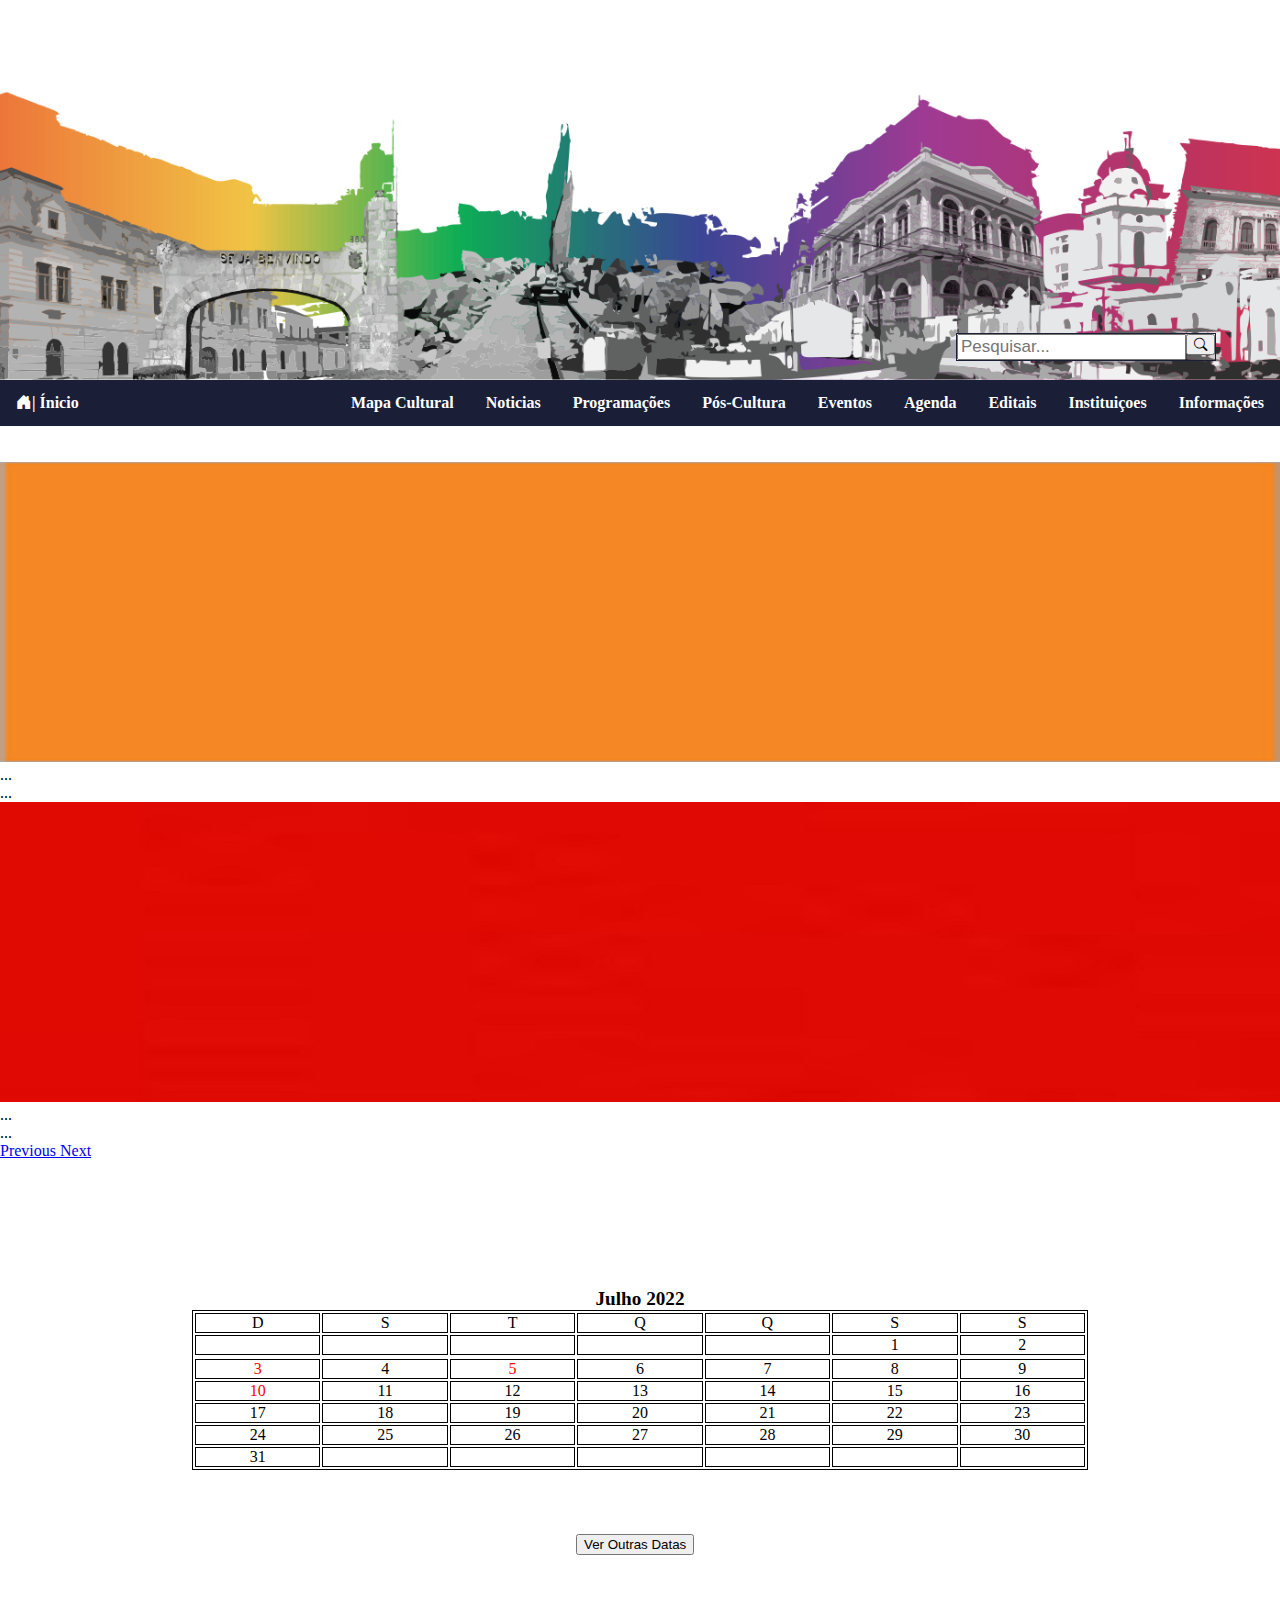
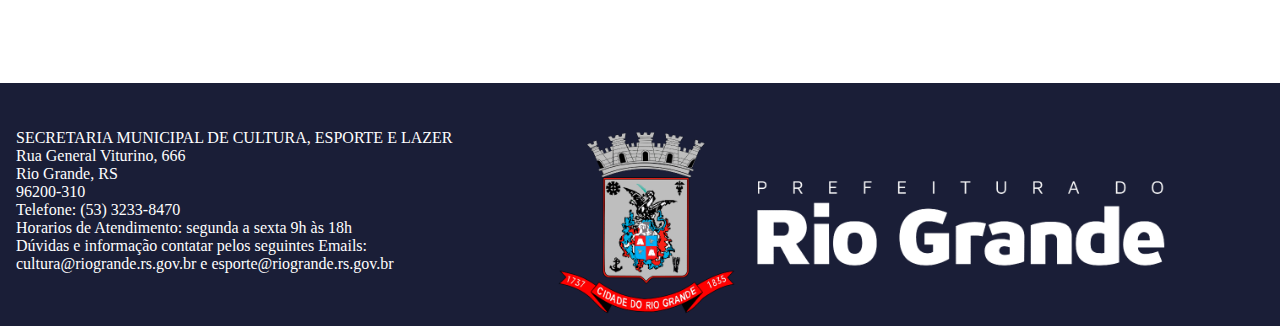
==== index.html @ b34881c4 "Atualização para abertura do site" ====
<!DOCTYPE html>
<html lang="pt-BR">

<head>
    <meta charset="UTF-8">
    <meta http-equiv="X-UA-Compatible" content="IE=edge">
    <meta name="viewport" content="width=device-width, initial-scale=1.0">
    <title>Prototipo do Css Site Prefeitura | Agenda</title>
    <!-- <link rel="stylesheet" href="bootstrap-5.1.3-dist/css/bootstrap.min.css" media="screen">
    <link rel="stylesheet" href="bootstrap-5.1.3-dist/js/bootstrap.min.css" media="screen"> -->
    <link rel="stylesheet" href="Reset.css">
    <link href="https://cdn.jsdelivr.net/npm/bootstrap@5.2.0/dist/css/bootstrap.min.css" rel="stylesheet" integrity="sha384-gH2yIJqKdNHPEq0n4Mqa/HGKIhSkIHeL5AyhkYV8i59U5AR6csBvApHHNl/vI1Bx" crossorigin="anonymous">
    <script src="https://code.jquery.com/jquery-3.2.1.slim.min.js" integrity="sha384-KJ3o2DKtIkvYIK3UENzmM7KCkRr/rE9/Qpg6aAZGJwFDMVNA/GpGFF93hXpG5KkN" crossorigin="anonymous"></script>
    <script src="https://cdn.jsdelivr.net/npm/popper.js@1.12.9/dist/umd/popper.min.js" integrity="sha384-ApNbgh9B+Y1QKtv3Rn7W3mgPxhU9K/ScQsAP7hUibX39j7fakFPskvXusvfa0b4Q" crossorigin="anonymous"></script>
    <script src="https://cdn.jsdelivr.net/npm/bootstrap@4.0.0/dist/js/bootstrap.min.js" integrity="sha384-JZR6Spejh4U02d8jOt6vLEHfe/JQGiRRSQQxSfFWpi1MquVdAyjUar5+76PVCmYl" crossorigin="anonymous"></script>
    <link rel="stylesheet" href="Hotbar.css">
    <link rel="stylesheet" href="https://cdn.jsdelivr.net/npm/bootstrap-icons@1.3.0/font/bootstrap-icons.css">
</head>

<body>
    <div class="header-container">
        <div class="pesquisar-container">
            <input class="pesquisar-style" type="text" placeholder="Pesquisar...">
            <button type="button" class="bi bi-search"></button>
        </div>

    </div>

    <div id="hotbar-menu-wrap " class="hotbar-container ">
        <ul class="hotbar-menu ">
            <li class="hotbar-logo ">
                <a href=" "><i class="bi-house-door-fill">| Ínicio</i></a>
            </li>
            <li class="hotbar-item ">
                <a href=" ">Informações</a>
            </li>
            <li class="hotbar-item ">
                <a href=" ">Instituiçoes</a>
            </li>
            <li class="hotbar-item ">
                <a href=" ">Editais</a>
            </li>
            <li class="hotbar-item ">
                <a href=" ">Agenda</a>
            </li>
            <li class="hotbar-item ">
                <a href=" ">Eventos</a>
            </li>
            <li class="hotbar-item ">
                <a href=" ">Pós-Cultura</a>
            </li>
            <li class="hotbar-item ">
                <a href=" ">Programações</a>
            </li>
            <li class="hotbar-item ">
                <a href=" ">Noticias</a>
            </li>
            <li class="hotbar-item ">
                <a href=" ">Mapa Cultural</a>
            </li>
        </ul>
    </div>
    <div class="carousel-container">
        <div id="carouselExampleIndicators" class="carousel slide" data-ride="carousel">
            <ol class="carousel-indicators">
                <li data-target="#carouselExampleIndicators" data-slide-to="0" class="active"></li>
                <li data-target="#carouselExampleIndicators" data-slide-to="1"></li>
            </ol>
            <div class="carousel-inner">
                <div class="carousel-item active">
                    <img class=".d-block .img-fluid tamanho-img-carrossel" src="/Imagens/imagem2.jpg" alt="First slide">
                    <div class="carousel-caption d-none d-md-block">
                        <h5>...</h5>
                        <p>...</p>
                    </div>
                </div>
                <div class="carousel-item">
                    <img class=".d-block .img-fluid tamanho-img-carrossel" src="/Imagens/imagem3.jpg" alt="Second slide">
                    <div class="carousel-caption d-none d-md-block">
                        <h5>...</h5>
                        <p>...</p>
                    </div>
                </div>
                <a class="carousel-control-prev" href="#carouselExampleIndicators" role="button" data-slide="prev">
                    <span class="carousel-control-prev-icon" aria-hidden="true"></span>
                    <span class="sr-only">Previous</span>
                </a>
                <a class="carousel-control-next" href="#carouselExampleIndicators" role="button" data-slide="next">
                    <span class="carousel-control-next-icon" aria-hidden="true"></span>
                    <span class="sr-only">Next</span>
                </a>
            </div>
        </div>
    </div>
    <div class="calendario-container ">
        <h3>Julho 2022</h3>
        <table class="calendario-box ">
            <thead>
                <tr>
                    <th>D</th>
                    <th>S</th>
                    <th>T</th>
                    <th>Q</th>
                    <th>Q</th>
                    <th>S</th>
                    <th>S</th>
                </tr>
            </thead>

            <tbody>
                <tr>
                    <td></td>
                    <td></td>
                    <td></td>
                    <td></td>
                    <td></td>
                    <td>1</td>
                    <td>2</td>
                </tr>
                <tr></tr>
                <tr>
                    <td><a class="dia-programado " href=" ">3</a></td>
                    <td>4</td>
                    <td><a class="dia-programado " href=" ">5</a></td>
                    <td>6</td>
                    <td>7</td>
                    <td>8</td>
                    <td>9</td>
                </tr>
                <tr>
                    <td><a class="dia-programado " href=" ">10</a></td>
                    <td>11</td>
                    <td>12</td>
                    <td>13</td>
                    <td>14</td>
                    <td>15</td>
                    <td>16</td>
                </tr>
                <tr>
                    <td>17</td>
                    <td>18</td>
                    <td>19</td>
                    <td>20</td>
                    <td>21</td>
                    <td>22</td>
                    <td>23</td>
                </tr>
                <tr>
                    <td>24</td>
                    <td>25</td>
                    <td>26</td>
                    <td>27</td>
                    <td>28</td>
                    <td>29</td>
                    <td>30</td>
                </tr>
                <tr>
                    <td>31</td>
                    <td></td>
                    <td></td>
                    <td></td>
                    <td></td>
                    <td></td>
                    <td></td>
                </tr>
            </tbody>
        </table>
        <div class="ver-mais-calendario"><button class="btn btn-primary">Ver Outras Datas</button></div>
    </div>
    <div id="footer-wrap " class="footer-container ">
        <div class="footer-box ">
            <div class="footer-informativo "><b>SECRETARIA MUNICIPAL DE CULTURA, ESPORTE E LAZER</b><br> Rua General Viturino, 666<br>Rio Grande, RS<br>96200-310<br> Telefone: (53) 3233-8470<br>Horarios de Atendimento: segunda a sexta 9h às 18h<br> Dúvidas e informação contatar pelos
                seguintes Emails:<br> cultura@riogrande.rs.gov.br e esporte@riogrande.rs.gov.br</div>
            <div class="footer-container-logo"><img class="footer-logo" src="/Imagens/BRASÃO 3_2.png"></div>
        </div>
    </div>

</body>

</html>
---- Hotbar.css ----
body {
    min-height: 100vh;
    min-width: 100%;
    margin: 0 auto;
}

.pesquisar-container {
    position: absolute;
    right: 5%;
    bottom: 5%;
    overflow: hidden;
    border: 1px solid #1A1E37;
}

.pesquisar-style {
    float: left;
    color: black;
    text-align: left;
    /* padding: 14px 16px; */
    text-decoration: none;
    font-size: 17px;
}

.header-container {
    background-image: url(/Imagens/prediocomcor.png);
    min-height: 380px;
    background-position: center;
    background-repeat: no-repeat;
    background-size: cover;
    position: relative;
    width: 100%;
    height: 100%;
}

.carousel-container {
    position: relative;
    margin-top: 0%;
}

.tamanho-img-carrossel {
    height: 300px;
    width: 100%;
}

.hotbar-container {
    background: #1A1E37;
    position: relative;
    /* top: 0;
    left: 0; */
    width: 100%;
}

.hotbar-menu {
    list-style-type: none;
    margin: 0;
    padding: 0;
    overflow: hidden;
}

.hotbar-item {
    display: inline;
}

.hotbar-item a {
    display: block;
    color: white;
    text-align: center;
    padding: 14px 16px;
    text-decoration: solid;
    font-weight: bold;
    float: right
}

.hotbar-logo a {
    display: block;
    color: white;
    text-align: center;
    padding: 14px 16px;
    text-decoration: none;
    font-weight: bold;
    float: left
}

.footer-container {
    background: #1A1E37;
    color: #ffffff;
    position: relative;
    bottom: 0%;
    left: 0%;
}

.footer-box {
    list-style-type: none;
    display: flex;
    margin: 0;
    padding: 0;
    overflow: hidden;
}

.footer-container-logo {
    text-decoration: none;
    float: left;
    width: 65%;
    height: 100%;
}

.footer-logo {
    height: 80%;
    margin-top: 5%;
    width: 100%;
}

.footer-informativo {
    margin-top: 2.5%;
    margin-bottom: 2.5%;
    color: white;
    text-align: left;
    padding: 14px 16px;
    text-decoration: none;
    width: 35%;
}

.calendario-container {
    position: relative;
    margin-top: 10%;
    margin-bottom: 10%;
}

.calendario-box {
    width: 70%;
    margin-left: 15%;
    margin-right: 15%;
}

table,
th,
td {
    border: 1px solid;
    text-align: center;
}

.dia-programado {
    color: red;
    text-decoration: none;
}

.ver-mais-calendario {
    margin-left: 45%;
    margin-top: 5%;
    width: 10%;
}

h3 {
    text-align: center;
    font-weight: bolder;
    font-size: larger;
}
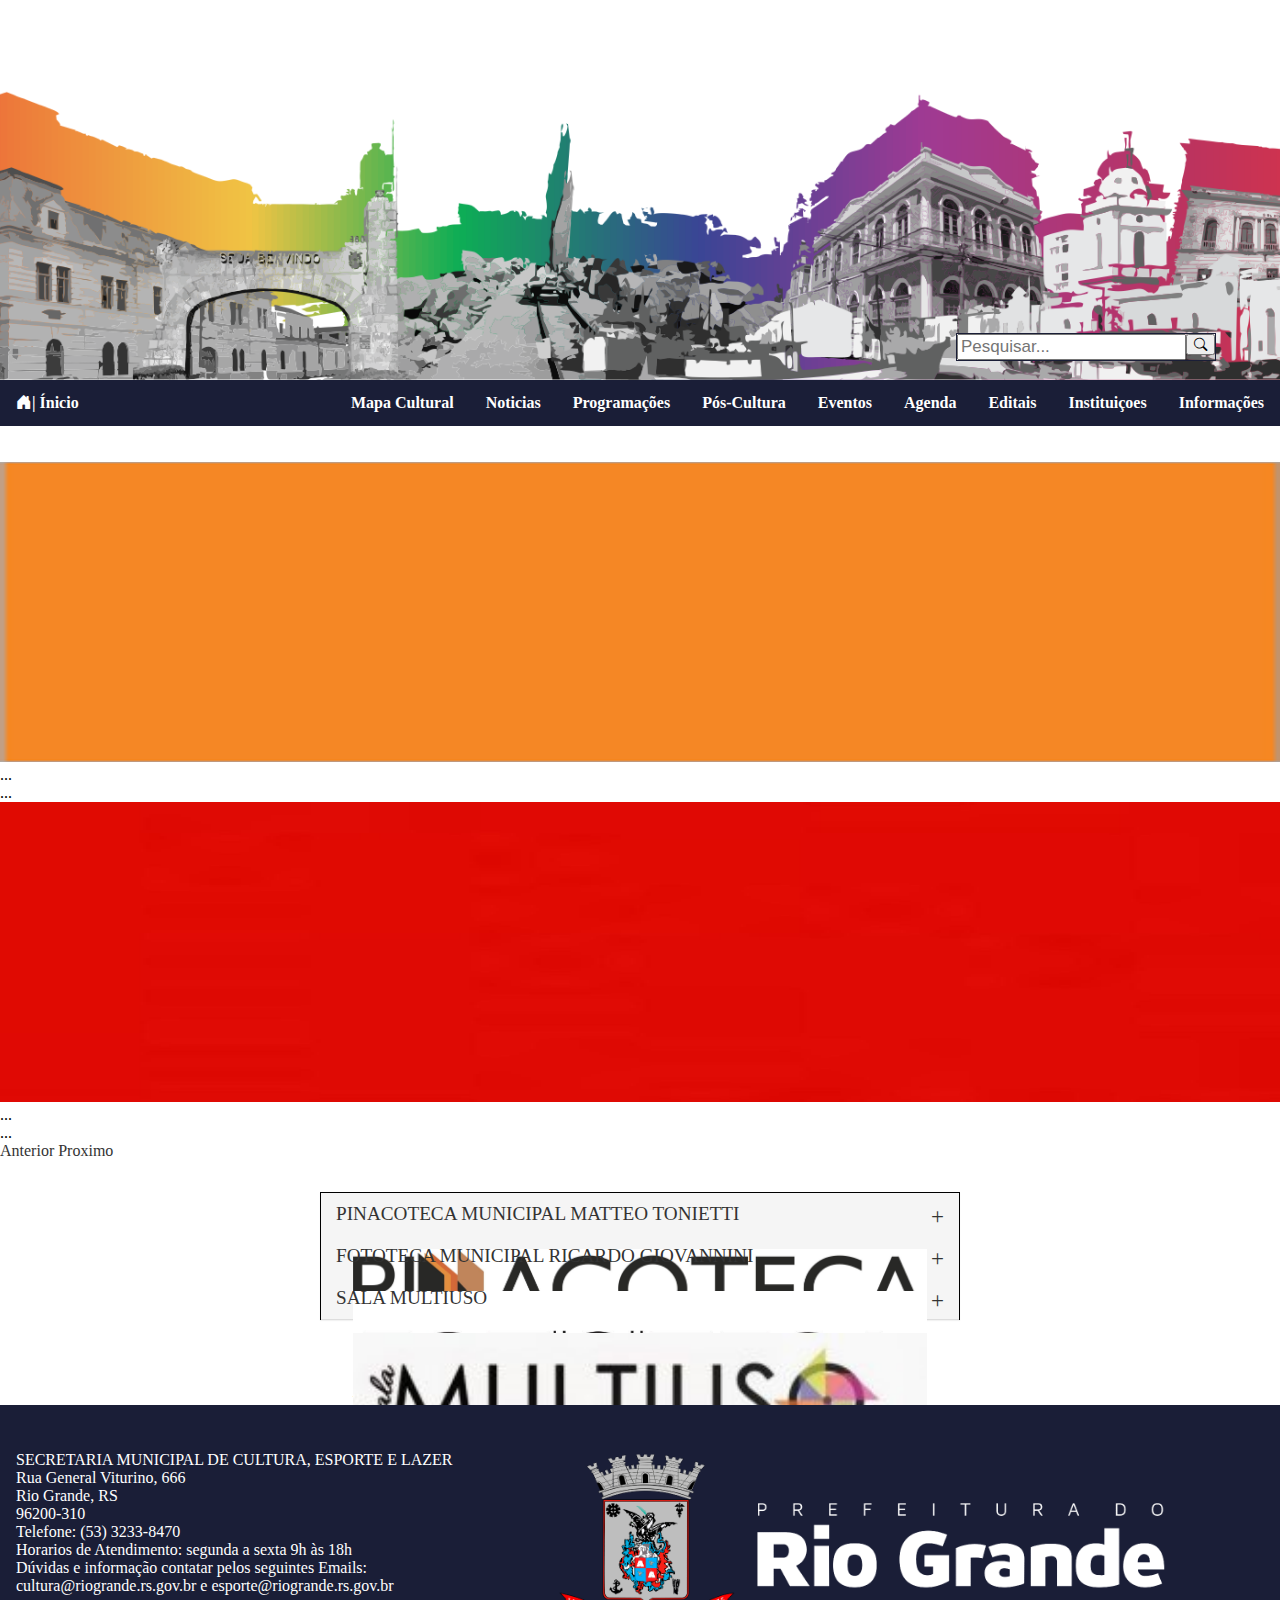
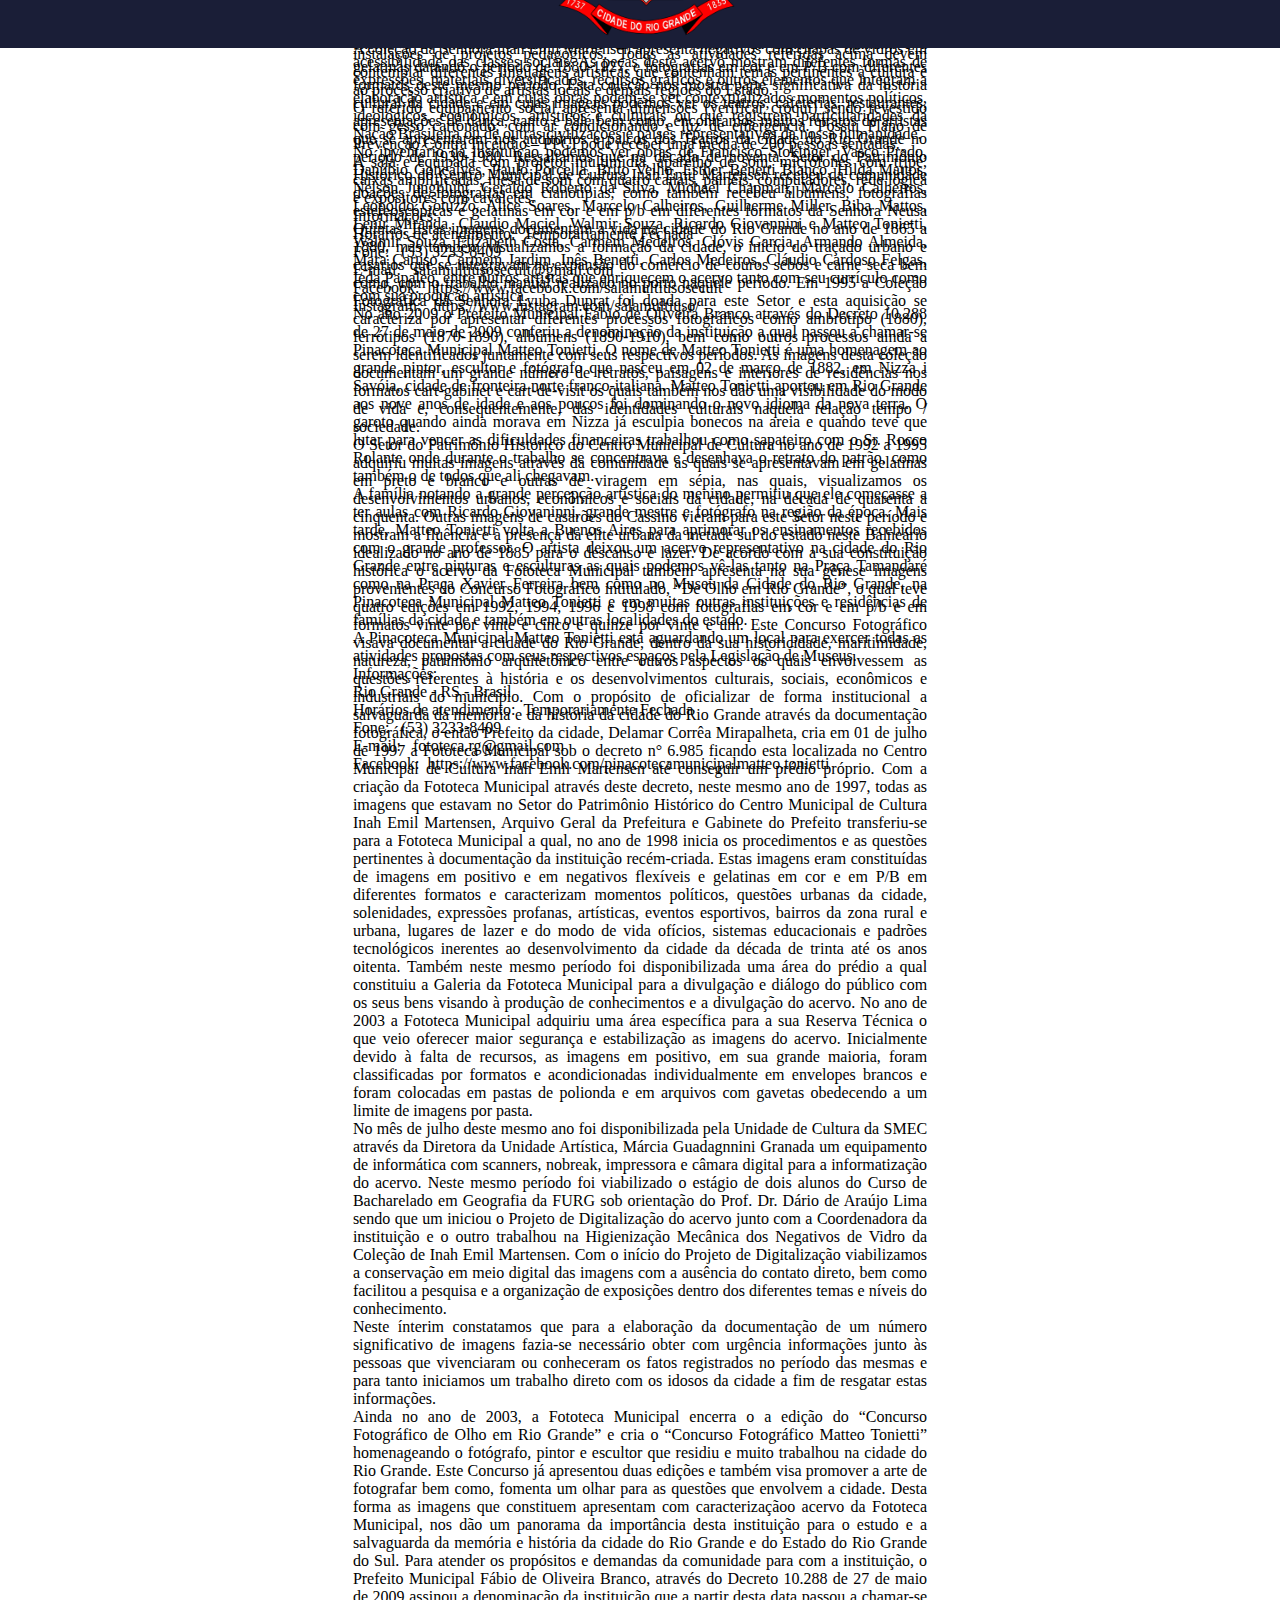
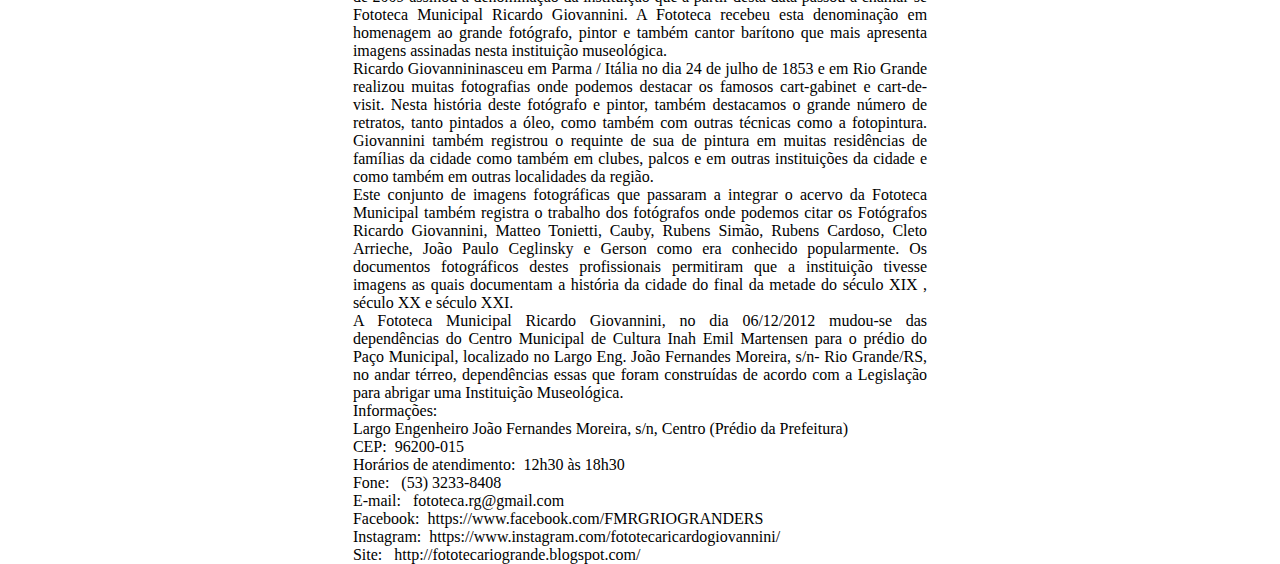
==== commit 269e09a5: "Mudanças de nome das logos e atualização das pags" ====
--- a/index.html
+++ b/index.html
@@ -10,10 +10,14 @@
     <link rel="stylesheet" href="bootstrap-5.1.3-dist/js/bootstrap.min.css" media="screen"> -->
     <link rel="stylesheet" href="Reset.css">
     <link href="https://cdn.jsdelivr.net/npm/bootstrap@5.2.0/dist/css/bootstrap.min.css" rel="stylesheet" integrity="sha384-gH2yIJqKdNHPEq0n4Mqa/HGKIhSkIHeL5AyhkYV8i59U5AR6csBvApHHNl/vI1Bx" crossorigin="anonymous">
-    <script src="https://code.jquery.com/jquery-3.2.1.slim.min.js" integrity="sha384-KJ3o2DKtIkvYIK3UENzmM7KCkRr/rE9/Qpg6aAZGJwFDMVNA/GpGFF93hXpG5KkN" crossorigin="anonymous"></script>
-    <script src="https://cdn.jsdelivr.net/npm/popper.js@1.12.9/dist/umd/popper.min.js" integrity="sha384-ApNbgh9B+Y1QKtv3Rn7W3mgPxhU9K/ScQsAP7hUibX39j7fakFPskvXusvfa0b4Q" crossorigin="anonymous"></script>
-    <script src="https://cdn.jsdelivr.net/npm/bootstrap@4.0.0/dist/js/bootstrap.min.js" integrity="sha384-JZR6Spejh4U02d8jOt6vLEHfe/JQGiRRSQQxSfFWpi1MquVdAyjUar5+76PVCmYl" crossorigin="anonymous"></script>
+    <script src="https://code.jquery.com/jquery-3.2.1.slim.min.js" integrity="sha384-KJ3o2DKtIkvYIK3UENzmM7KCkRr/rE9/Qpg6aAZGJwFDMVNA/GpGFF93hXpG5KkN" crossorigin="anonymous">
+    </script>
+    <script src="https://cdn.jsdelivr.net/npm/popper.js@1.12.9/dist/umd/popper.min.js" integrity="sha384-ApNbgh9B+Y1QKtv3Rn7W3mgPxhU9K/ScQsAP7hUibX39j7fakFPskvXusvfa0b4Q" crossorigin="anonymous">
+    </script>
+    <script src="https://cdn.jsdelivr.net/npm/bootstrap@4.0.0/dist/js/bootstrap.min.js" integrity="sha384-JZR6Spejh4U02d8jOt6vLEHfe/JQGiRRSQQxSfFWpi1MquVdAyjUar5+76PVCmYl" crossorigin="anonymous">
+    </script>
     <link rel="stylesheet" href="Hotbar.css">
+    <link rel="stylesheet" href="index.css">
     <link rel="stylesheet" href="https://cdn.jsdelivr.net/npm/bootstrap-icons@1.3.0/font/bootstrap-icons.css">
 </head>
 
@@ -83,89 +87,369 @@
                 </div>
                 <a class="carousel-control-prev" href="#carouselExampleIndicators" role="button" data-slide="prev">
                     <span class="carousel-control-prev-icon" aria-hidden="true"></span>
-                    <span class="sr-only">Previous</span>
+                    <span class="sr-only">Anterior</span>
                 </a>
                 <a class="carousel-control-next" href="#carouselExampleIndicators" role="button" data-slide="next">
                     <span class="carousel-control-next-icon" aria-hidden="true"></span>
-                    <span class="sr-only">Next</span>
+                    <span class="sr-only">Proximo</span>
                 </a>
             </div>
         </div>
     </div>
-    <div class="calendario-container ">
-        <h3>Julho 2022</h3>
-        <table class="calendario-box ">
-            <thead>
-                <tr>
-                    <th>D</th>
-                    <th>S</th>
-                    <th>T</th>
-                    <th>Q</th>
-                    <th>Q</th>
-                    <th>S</th>
-                    <th>S</th>
-                </tr>
-            </thead>
-
-            <tbody>
-                <tr>
-                    <td></td>
-                    <td></td>
-                    <td></td>
-                    <td></td>
-                    <td></td>
-                    <td>1</td>
-                    <td>2</td>
-                </tr>
-                <tr></tr>
-                <tr>
-                    <td><a class="dia-programado " href=" ">3</a></td>
-                    <td>4</td>
-                    <td><a class="dia-programado " href=" ">5</a></td>
-                    <td>6</td>
-                    <td>7</td>
-                    <td>8</td>
-                    <td>9</td>
-                </tr>
-                <tr>
-                    <td><a class="dia-programado " href=" ">10</a></td>
-                    <td>11</td>
-                    <td>12</td>
-                    <td>13</td>
-                    <td>14</td>
-                    <td>15</td>
-                    <td>16</td>
-                </tr>
-                <tr>
-                    <td>17</td>
-                    <td>18</td>
-                    <td>19</td>
-                    <td>20</td>
-                    <td>21</td>
-                    <td>22</td>
-                    <td>23</td>
-                </tr>
-                <tr>
-                    <td>24</td>
-                    <td>25</td>
-                    <td>26</td>
-                    <td>27</td>
-                    <td>28</td>
-                    <td>29</td>
-                    <td>30</td>
-                </tr>
-                <tr>
-                    <td>31</td>
-                    <td></td>
-                    <td></td>
-                    <td></td>
-                    <td></td>
-                    <td></td>
-                    <td></td>
-                </tr>
-            </tbody>
-        </table>
-        <div class="ver-mais-calendario"><button class="btn btn-primary">Ver Outras Datas</button></div>
+    <div class="instituicoes-container">
+        <section class="instituicoes-table" role="tablist">
+            <div class="instituicoes-table-container">
+                <div class="painel-heading">
+                    <h4 class="painel-title">
+                        <a data-toggle="collapse" href="#PINACOTECA MUNICIPAL MATTEO TONIETTI" role="tab" class="collapsed">
+                            PINACOTECA MUNICIPAL MATTEO TONIETTI
+                        </a>
+                    </h4>
+                </div>
+                <div id="PINACOTECA MUNICIPAL MATTEO TONIETTI" class="panel-collapse collapse" role="tabpanel" style="height: 0px;">
+                    <div class="painel-body">
+
+                        <img src="/Imagens/EQUIPAMENTOS/LOGOS/PINACOTECA - logo.jpg" class="imagem-instituicao">
+                        <div class="artigo_texto">
+                            <div>
+                                <p style="margin-top:0cm;"><span style="font-family:Cambria, serif;color:#000000;">A
+                                        Pinacoteca Municipal Matteo Tonietti é uma instituição museológica, fundada em
+                                        02 de setembro de 1985 pelo decreto nº 4.609. Teve como gênese a Escola de Belas
+                                        Artes Heitor de Lemos a partir de obras de artes que a Escola apresentava e que
+                                        foi adquirida junto ao corpo discente e docente da referida Escola. Esta coleção
+                                        de obras no ano de 1985 repassada para o prédio do Centro Municipal de Cultura
+                                        Inah Emil Martensen que já tinha sido criado e inaugurado no mês de março. Assim
+                                        no dia 02 de setembro de 1985 sob o decreto nº 4.609 a instituição foi criada e
+                                        a partir desta data, deu-se início ao trabalho de documentação e aquisição de
+                                        bens para o município do Rio Grande cuja finalidade era enriquecer o acervo e
+                                        então da instituição recém fundada.<br>Esta instituição apresenta obras oriundas
+                                        de doações e aquisições para o Município do Rio Grande, dentre as obras, temos:
+                                        pinturas, gravuras, esculturas e desenhos em diferentes suportes, técnicas e
+                                        linguagens e têm como missão à conservação, preservação, pesquisa científica e a
+                                        documentação, bem como a curiosidade popular, a difusão do acervo, a evolução do
+                                        pensamento artístico, estético e cultural, objetivando atividades de ensino e de
+                                        inclusão social, visando o desenvolvimento da dignidade humana e a
+                                        acessibilidade das classes sociais. As peças deste acervo mostram diferentes
+                                        formas de expressões, materiais diversificados, recursos gráficos e outros
+                                        elementos que integram a elaboração artística e em cujas obras podem-se ver
+                                        contextualizados momentos políticos, ideológicos, econômicos, artísticos e
+                                        culturais ou que registrem particularidades da Nação Brasileira ou de outras
+                                        civilizações e países representativos da nossa humanidade.<br>No inventário da
+                                        instituição podemos ver obras de Francisco Stokinger, Vasco Prado, Danúbio
+                                        Gonçalves, Paulo Porcella, Brito Velho, Esther Benetti Bianco, Hilda Mattos,
+                                        Nelson Jungbluht, Geraldo Roberto da Silva, Michael Chapman, Marcelo Calheiros,
+                                        Leopoldo Gotuzzo, Alice Soares, Marcelo Calheiros, Guilherme Miller, Biba
+                                        Mattos, Lenir Miranda, Claudio Maciel, Walmir Souza, Ricardo Giovannini e Matteo
+                                        Tonietti, Walmir Souza, Elizabeth Costa, Carmem Medeiros, Clóvis Garcia, Armando
+                                        Almeida, Mara Caruso, Carmem Jardim, Inês Benetti, Carlos Medeiros, Cláudio
+                                        Cardoso Felgas, Ieda Papaleo, entre outros artistas que enriquecem o acervo
+                                        tanto com seu currículo como com sua produção artística.
+                                        <br> No ano 2009 o Prefeito Municipal Fábio de Oliveira Branco através do
+                                        Decreto 10.288 de 27 de maio de 2009 conferiu a denominação da instituição a
+                                        qual passou a chamar-se Pinacoteca Municipal Matteo Tonietti. O nome de Matteo
+                                        Tonietti é uma homenagem ao grande pintor, escultor e fotógrafo que nasceu em 02
+                                        de março de 1882, em Nizza i Savóia, cidade de fronteira norte franco-italiana.
+                                        Matteo Tonietti aportou em Rio Grande aos nove anos de idade e aos poucos foi
+                                        dominando o novo idioma da nova terra. O garoto quando ainda morava em Nizza já
+                                        esculpia bonecos na areia e quando teve que lutar para vencer as dificuldades
+                                        financeiras trabalhou como sapateiro com o Sr. Rocco Rolante onde durante o
+                                        trabalho se concentrava e desenhava o retrato do patrão, como também o de todos
+                                        que ali chegavam.
+                                        <br>A família notando a grande percepção artística do menino permitiu que ele
+                                        começasse a ter aulas com Ricardo Giovaninni, grande mestre e fotógrafo na
+                                        região da época. Mais tarde, Matteo Tonietti volta a Buenos Aires para aprimorar
+                                        os ensinamentos recebidos com o grande professor. O artista deixou um acervo
+                                        representativo na cidade do Rio Grande entre pinturas e esculturas as quais
+                                        podemos vê-las tanto na Praça Tamandaré como na Praça Xavier Ferreira bem como
+                                        no Museu da Cidade do Rio Grande, na Pinacoteca Municipal Matteo Tonietti e em
+                                        muitas outras instituições e residências de famílias da cidade e também em
+                                        outras localidades do estado.
+                                        <br> A Pinacoteca Municipal Matteo Tonietti está aguardando um local para
+                                        exercer todas as atividades propostas com seus respectivos espaços pela
+                                        Legislação de Museus.
+                                        <br>
+                                    </span></p>
+                                <p style="word-spacing:0px;"><strong><span
+                                            style="font-family:Cambria, serif;color:#000000;">Informações:
+                                        </span></strong></p>
+                                <p style="word-spacing:0px;"><strong><span
+                                            style="font-family:Cambria, serif;color:#000000;">Rio Grande - RS - Brasil
+                                        </span></strong></p>
+                                <p style="word-spacing:0px;"><strong><span
+                                            style="font-family:Cambria, serif;color:#000000;">Horários de atendimento:
+                                        </span></strong><span style="font-family:Cambria, serif;color:#000000;">&nbsp;Temporariamente
+                                        Fechada</span></p>
+                                <p style="word-spacing:0px;"><strong><span
+                                            style="font-family:Cambria, serif;color:#000000;">Fone:
+                                        </span></strong><span style="font-family:Cambria, serif;color:#000000;">&nbsp;
+                                        (53) 3233-8409
+                                    </span></p>
+                                <p style="word-spacing:0px;"><strong><span
+                                            style="font-family:Cambria, serif;color:#000000;">E-mail:
+                                        </span></strong><span style="font-family:Cambria, serif;color:#000000;">&nbsp;
+                                        fototeca.rg@gmail.com
+                                    </span></p>
+                                <p style="word-spacing:0px;"><strong><span
+                                            style="font-family:Cambria, serif;color:#000000;">Facebook:
+                                        </span></strong>
+                                    <a href="https://www.facebook.com/pinacotecamunicipalmatteo.tonietti" target="_blank"><span
+                                            style="font-family:Cambria, serif;color:#000000;">&nbsp;https://www.facebook.com/pinacotecamunicipalmatteo.tonietti</a></span>
+                                </p>
+                            </div>
+                        </div>
+                    </div>
+                </div>
+            </div>
+            <div class="instituicoes-table-container">
+                <div class="painel-heading">
+                    <h4 class="painel-title">
+                        <a data-toggle="collapse" href="#FOTOTECA MUNICIPAL RICARDO GIOVANNINI" role="tab" class="collapsed">
+                            FOTOTECA MUNICIPAL RICARDO GIOVANNINI
+                        </a>
+                    </h4>
+                </div>
+                <div id="FOTOTECA MUNICIPAL RICARDO GIOVANNINI" class="panel-collapse collapse" role="tabpanel" style="height: 0px;">
+                    <div class="painel-body">
+
+                        <img src="/Imagens/EQUIPAMENTOS/LOGOS/Fototeca - logo.png" class="imagem-instituicao">
+                        <div class="artigo_texto">
+                            <div>
+                                <p style="margin-top:0cm;"><span style="font-family:Cambria, serif;color:#000000;">
+                                        O acervo da Fototeca Municipal teve sua formação dentro do Arquivo Histórico do
+                                        Centro Municipal de Cultura Inah Emil Martensen setor desta instituição que
+                                        objetivava salvaguardar documentos textuais, fotografias, livros, e demais
+                                        acervos relacionados com história e memória da cidade do Rio Grande. Este setor
+                                        do Centro Municipal de Cultura Inah Emil Martensen recebeu no ano de 1986 uma
+                                        Coleção de Fotografias da Professora de Canto e Piano, Inah Emil Martensen e com
+                                        a finalidade de angariar mais imagens o Centro Municipal de Cultura organizou um
+                                        Chá, dentro da própria instituição o que proporcionou à doação de algumas
+                                        imagens da cidade. <br> A coleção da Senhora Inah Emil Martensen apresenta
+                                        negativos com chapas de vidros em gelatinas datando o período de 1880-1927, e
+                                        fotografias em cor e em P/B com diferentes formatos deste mesmo período. Esta
+                                        coleção nos mostra parte significativa da história cultural da cidade e em cujas
+                                        imagens podemos ver os teatros, cafeterias, restaurantes, apresentações de
+                                        dança, canto e balé bem como, encontramos muitos retratos de artistas que se
+                                        apresentaram nos auditórios e palcos dos Teatros da cidade do Rio Grande no
+                                        período de 1930-1980. Ressaltamos que na década de noventa, Setor do Patrimônio
+                                        Histórico do Centro Municipal de Cultura Inah Emil Martensen recebeu da
+                                        comunidade doações de fotografias em cianotipias, como também recebeu álbumens,
+                                        fotografias estereoscópicas e gelatinas em cor e em p/b em diferentes formatos
+                                        da Senhora Neusa Quintas. Estas imagens documentam a vida na cidade do Rio
+                                        Grande no ano de 1865 a 1880, mas também visualizamos a formação da cidade, o
+                                        início do traçado urbano e casarios que se integravam na expansão do comércio de
+                                        couros sebos e carne seca bem como, com o trabalho manual realizado no porto
+                                        naquele período. Em 1995 a Coleção Fotográfica da Senhora Lyuba Duprat foi doada
+                                        para este Setor e esta aquisição se caracteriza por apresentar diferentes
+                                        processos fotográficos como ambrótipo (1880), ferrótipos (1870-1890), albúmens
+                                        (1890-1910), bem como outros processos ainda a serem identificados juntamente
+                                        com seus respectivos períodos. As imagens desta coleção documentam um grande
+                                        número de retratos, paisagens e interiores de residências nos formatos
+                                        cart-gabinet e cart-de-visit os quais também nos dão uma visibilidade do modo de
+                                        vida e, consequentemente, das identidades culturais naquela relação tempo /
+                                        sociedade.<br> O Setor do Patrimônio Histórico do Centro Municipal de Cultura no
+                                        ano de 1992 a 1995 adquiriu muitas imagens através da comunidade as quais se
+                                        apresentavam em gelatinas em preto e branco e outras de viragem em sépia, nas
+                                        quais, visualizamos os desenvolvimentos urbanos, econômicos e sociais da cidade,
+                                        na década de quarenta a cinquenta. Outras imagens de casarões do Cassino vieram
+                                        para este Setor neste período e mostram a fluência e à presença da elite urbana
+                                        da metade sul do estado neste Balneário idealizado no ano de 1885 para o
+                                        descanso e lazer. De acordo com a sua constituição histórica o acervo da
+                                        Fototeca Municipal também apresenta na sua gênese imagens provenientes do
+                                        Concurso Fotográfico intitulado, “De Olho em Rio Grande”, o qual teve quatro
+                                        edições em 1992, 1994, 1996 e 1998 com fotografias em cor e em p/b e em formatos
+                                        vinte por vinte e cinco e quinze por vinte e um. Este Concurso Fotográfico
+                                        visava documentar a cidade do Rio Grande, dentro da sua historicidade,
+                                        maritimidade, natureza, patrimônio arquitetônico entre outros aspectos os quais
+                                        envolvessem as questões referentes à história e os desenvolvimentos culturais,
+                                        sociais, econômicos e industriais do município. Com o propósito de oficializar
+                                        de forma institucional a salvaguarda da memória e da história da cidade do Rio
+                                        Grande através da documentação fotográfica, o então Prefeito da cidade, Delamar
+                                        Corrêa Mirapalheta, cria em 01 de julho de 1997 a Fototeca Municipal sob o
+                                        decreto n° 6.985 ficando esta localizada no Centro Municipal de Cultura Inah
+                                        Emil Martensen até conseguir um prédio próprio. Com a criação da Fototeca
+                                        Municipal através deste decreto, neste mesmo ano de 1997, todas as imagens que
+                                        estavam no Setor do Patrimônio Histórico do Centro Municipal de Cultura Inah
+                                        Emil Martensen, Arquivo Geral da Prefeitura e Gabinete do Prefeito transferiu-se
+                                        para a Fototeca Municipal a qual, no ano de 1998 inicia os procedimentos e as
+                                        questões pertinentes à documentação da instituição recém-criada. Estas imagens
+                                        eram constituídas de imagens em positivo e em negativos flexíveis e gelatinas em
+                                        cor e em P/B em diferentes formatos e caracterizam momentos políticos, questões
+                                        urbanas da cidade, solenidades, expressões profanas, artísticas, eventos
+                                        esportivos, bairros da zona rural e urbana, lugares de lazer e do modo de vida
+                                        ofícios, sistemas educacionais e padrões tecnológicos inerentes ao
+                                        desenvolvimento da cidade da década de trinta até os anos oitenta. Também neste
+                                        mesmo período foi disponibilizada uma área do prédio a qual constituiu a Galeria
+                                        da Fototeca Municipal para a divulgação e diálogo do público com os seus bens
+                                        visando à produção de conhecimentos e a divulgação do acervo. No ano de 2003 a
+                                        Fototeca Municipal adquiriu uma área específica para a sua Reserva Técnica o que
+                                        veio oferecer maior segurança e estabilização as imagens do acervo. Inicialmente
+                                        devido à falta de recursos, as imagens em positivo, em sua grande maioria, foram
+                                        classificadas por formatos e acondicionadas individualmente em envelopes brancos
+                                        e foram colocadas em pastas de polionda e em arquivos com gavetas obedecendo a
+                                        um limite de imagens por pasta. <br> No mês de julho deste mesmo ano foi
+                                        disponibilizada pela Unidade de Cultura da SMEC através da Diretora da Unidade
+                                        Artística, Márcia Guadagnnini Granada um equipamento de informática com
+                                        scanners, nobreak, impressora e câmara digital para a informatização do acervo.
+                                        Neste mesmo período foi viabilizado o estágio de dois alunos do Curso de
+                                        Bacharelado em Geografia da FURG sob orientação do Prof. Dr. Dário de Araújo
+                                        Lima sendo que um iniciou o Projeto de Digitalização do acervo junto com a
+                                        Coordenadora da instituição e o outro trabalhou na Higienização Mecânica dos
+                                        Negativos de Vidro da Coleção de Inah Emil Martensen. Com o início do Projeto de
+                                        Digitalização viabilizamos a conservação em meio digital das imagens com a
+                                        ausência do contato direto, bem como facilitou a pesquisa e a organização de
+                                        exposições dentro dos diferentes temas e níveis do conhecimento. <br> Neste
+                                        ínterim constatamos que para a elaboração da documentação de um número
+                                        significativo de imagens fazia-se necessário obter com urgência informações
+                                        junto às pessoas que vivenciaram ou conheceram os fatos registrados no período
+                                        das mesmas e para tanto iniciamos um trabalho direto com os idosos da cidade a
+                                        fim de resgatar estas informações.
+                                        <br> Ainda no ano de 2003, a Fototeca Municipal encerra o a edição do “Concurso
+                                        Fotográfico de Olho em Rio Grande” e cria o “Concurso Fotográfico Matteo
+                                        Tonietti” homenageando o fotógrafo, pintor e escultor que residiu e muito
+                                        trabalhou na cidade do Rio Grande. Este Concurso já apresentou duas edições e
+                                        também visa promover a arte de fotografar bem como, fomenta um olhar para as
+                                        questões que envolvem a cidade. Desta forma as imagens que constituem apresentam
+                                        com caracterizaçãoo acervo da Fototeca Municipal, nos dão um panorama da
+                                        importância desta instituição para o estudo e a salvaguarda da memória e
+                                        história da cidade do Rio Grande e do Estado do Rio Grande do Sul.
+                                        Para atender os propósitos e demandas da comunidade para com a instituição, o
+                                        Prefeito Municipal Fábio de Oliveira Branco, através do Decreto 10.288 de 27 de
+                                        maio de 2009 assinou a denominação da instituição que a partir desta data passou
+                                        a chamar-se Fototeca Municipal Ricardo Giovannini.
+                                        A Fototeca recebeu esta denominação em homenagem ao grande fotógrafo, pintor e
+                                        também cantor barítono que mais apresenta imagens assinadas nesta instituição
+                                        museológica.
+                                        <br><b>Ricardo Giovannini</b>nasceu em Parma / Itália no dia 24 de julho de 1853
+                                        e em Rio Grande realizou muitas fotografias onde podemos destacar os famosos
+                                        cart-gabinet e cart-de-visit. Nesta história deste fotógrafo e pintor, também
+                                        destacamos o grande número de retratos, tanto pintados a óleo, como também com
+                                        outras técnicas como a fotopintura. Giovannini também registrou o requinte de
+                                        sua de pintura em muitas residências de famílias da cidade como também em
+                                        clubes, palcos e em outras instituições da cidade e como também em outras
+                                        localidades da região.<br>Este conjunto de imagens fotográficas que passaram a
+                                        integrar o acervo da Fototeca Municipal também registra o trabalho dos
+                                        fotógrafos onde podemos citar os Fotógrafos Ricardo Giovannini, Matteo Tonietti,
+                                        Cauby, Rubens Simão, Rubens Cardoso, Cleto Arrieche, João Paulo Ceglinsky e
+                                        Gerson como era conhecido popularmente. Os documentos fotográficos destes
+                                        profissionais permitiram que a instituição tivesse imagens as quais documentam a
+                                        história da cidade do final da metade do século XIX , século XX e século XXI.
+                                        <br> A Fototeca Municipal Ricardo Giovannini, no dia 06/12/2012 mudou-se das
+                                        dependências do Centro Municipal de Cultura Inah Emil Martensen para o prédio do
+                                        Paço Municipal, localizado no Largo Eng. João Fernandes Moreira, s/n- Rio
+                                        Grande/RS, no andar térreo, dependências essas que foram construídas de acordo
+                                        com a Legislação para abrigar uma Instituição Museológica.<br>
+                                    </span></p>
+                                <p style="word-spacing:0px;"><strong><span
+                                            style="font-family:Cambria, serif;color:#000000;">Informações:
+                                        </span></strong></p>
+                                <p style="word-spacing:0px;"><strong><span
+                                            style="font-family:Cambria, serif;color:#000000;">Largo Engenheiro João
+                                            Fernandes Moreira, s/n, Centro (Prédio da Prefeitura)
+                                        </span></strong></p>
+                                <p style="word-spacing:0px;"><strong><span
+                                            style="font-family:Cambria, serif;color:#000000;">CEP:
+                                        </span></strong><span style="font-family:Cambria, serif;color:#000000;">&nbsp;96200-015</span></p>
+                                <p style="word-spacing:0px;"><strong><span
+                                            style="font-family:Cambria, serif;color:#000000;">Horários de atendimento:
+                                        </span></strong><span style="font-family:Cambria, serif;color:#000000;">&nbsp;12h30 às 18h30</span>
+                                </p>
+                                <p style="word-spacing:0px;"><strong><span
+                                            style="font-family:Cambria, serif;color:#000000;">Fone:
+                                        </span></strong><span style="font-family:Cambria, serif;color:#000000;">&nbsp;
+                                        (53) 3233-8408
+                                    </span></p>
+                                <p style="word-spacing:0px;"><strong><span
+                                            style="font-family:Cambria, serif;color:#000000;">E-mail:
+                                        </span></strong><span style="font-family:Cambria, serif;color:#000000;">&nbsp;
+                                        fototeca.rg@gmail.com
+                                    </span></p>
+                                <p style="word-spacing:0px;"><strong><span
+                                            style="font-family:Cambria, serif;color:#000000;">Facebook:
+                                        </span></strong>
+                                    <a href="https://www.facebook.com/FMRGRIOGRANDERS " target="_blank"><span
+                                            style="font-family:Cambria, serif;color:#000000;">&nbsp;https://www.facebook.com/FMRGRIOGRANDERS </a></span>
+                                </p>
+                                <p style="word-spacing:0px;"><strong><span
+                                            style="font-family:Cambria, serif;color:#000000;">Instagram:
+                                        </span></strong>
+                                    <a href="https://www.facebook.com/pinacotecamunicipalmatteo.tonietti" target="_blank"><span
+                                            style="font-family:Cambria, serif;color:#000000;">&nbsp;https://www.instagram.com/fototecaricardogiovannini/ </a></span>
+                                </p>
+                                <p style="word-spacing:0px;"><strong><span
+                                            style="font-family:Cambria, serif;color:#000000;">Site:
+                                        </span></strong>
+                                    <a href="https://www.facebook.com/pinacotecamunicipalmatteo.tonietti" target="_blank"><span
+                                            style="font-family:Cambria, serif;color:#000000;">&nbsp; http://fototecariogrande.blogspot.com/ </a></span>
+                                </p>
+                                </span>
+                                </span>
+                                </p>
+                            </div>
+
+                        </div>
+                    </div>
+                </div>
+            </div>
+            <div class="instituicoes-table-container">
+                <div class="painel-heading">
+                    <h4 class="painel-title">
+                        <a data-toggle="collapse" href="#SALA MULTIUSO" role="tab" class="collapsed">
+                            SALA MULTIUSO
+                        </a>
+                    </h4>
+                </div>
+                <div id="SALA MULTIUSO" class="panel-collapse collapse" role="tabpanel" style="height: 0px;">
+                    <div class="painel-body">
+
+                        <img src="/Imagens/EQUIPAMENTOS/LOGOS/Multiuso - logo.jpg" class="imagem-instituicao">
+                        <div class="artigo_texto">
+                            <div>
+                                <p style="margin-top:0cm;"><span style="font-family:Cambria, serif;color:#000000;">
+                                        A Sala Multiuso, localizada no prédio da Prefeitura Municipal do Rio Grande, é um equipamento cultural reconhecido como sendo de utilidade pública. A Sala esta sob a gestão da Secretaria de Município da Cultura – SeCult, a qual mantém um funcionário Técnico Superior em Artes Visuais, que é responsável pelo agendamento das atividades artístico - culturais; dar orientações para quem vai usufruir do espaço de modo gratuito, além de zelar pelos equipamentos lá existentes. Destacamos que o referido prédio é tombado pelo IPHAN.
+                                        <br>O espaço pode ser usado por qualquer pessoa da comunidade interessada em divulgar seu trabalho, assim como é destinado para diversas outras atividades socioculturais, tais como rodas de conversas, reuniões, seminários, espetáculos cênicos, audiovisuais, instalações de projetos pedagógicos. Todas as atividades referidas acima devem contemplar diferentes linguagens artísticas que contenham temas pertinentes à cultura e ao processo criativo de artistas locais e demais regiões do Estado.
+<br>O referido equipamento social apresenta dimensões (verificar croqui) sendo revestido com gesso cartonado; com ar condicionando e luz de emergência. Possui Plano de Prevenção Contra Incêndio – PPCI pode receber uma média de 200 pessoas sentadas.
+<br> A sala é equipada com projetor multimídia, aparelho de som, microfones com tripé, caixas amplificadas, mesa de som com quatro canais, painéis, computadores, rede lógica e expositores com cavaletes.
+<br>
+                                    </span></p>
+                                <p style="word-spacing:0px;"><strong><span
+                                            style="font-family:Cambria, serif;color:#000000;">Informações:
+                                        </span></strong></p>
+                                <p style="word-spacing:0px;"><strong><span
+                                            style="font-family:Cambria, serif;color:#000000;">Horários de atendimento:
+                                        </span></strong><span style="font-family:Cambria, serif;color:#000000;">&nbsp;Temporariamente
+                                        Fechada</span></p>
+                                <p style="word-spacing:0px;"><strong><span
+                                            style="font-family:Cambria, serif;color:#000000;">Fone:
+                                        </span></strong><span style="font-family:Cambria, serif;color:#000000;">&nbsp;
+                                        (53) 3233-8409
+                                    </span></p>
+                                <p style="word-spacing:0px;"><strong><span
+                                            style="font-family:Cambria, serif;color:#000000;">E-mail:
+                                        </span></strong><span style="font-family:Cambria, serif;color:#000000;">&nbsp;
+                                        salamultiusosecult@gmail.com
+                                    </span></p>
+                                <p style="word-spacing:0px;"><strong><span
+                                            style="font-family:Cambria, serif;color:#000000;">Facebook:
+                                        </span></strong>
+                                    <a href="https://www.facebook.com/salamultiusosecult " target="_blank"><span
+                                            style="font-family:Cambria, serif;color:#000000;">&nbsp;https://www.facebook.com/salamultiusosecult </a></span>
+
+                                </p>
+                                <p style="word-spacing:0px;"><strong><span
+                                            style="font-family:Cambria, serif;color:#000000;">Instagram:
+                                        </span></strong>
+                                    <a href=" https://www.instagram.com/salamultiuso/ " target="_blank"><span
+                                            style="font-family:Cambria, serif;color:#000000;">&nbsp; https://www.instagram.com/salamultiuso/  </a></span>
+
+                                </p>
+                            </div>
+                        </div>
+                    </div>
+                </div>
+            </div>
+        </section>
+    </div>
+    <div class="ver-mais-calendario"><button class="btn btn-primary">Ver Outras Datas</button></div>
     </div>
     <div id="footer-wrap " class="footer-container ">
         <div class="footer-box ">
--- a/index.css
+++ b/index.css
@@ -0,0 +1,63 @@
+.instituicoes-container {
+    margin-top: 2.5%;
+    display: block;
+    width: 50%;
+    position: relative;
+    margin-left: 25%;
+    margin-right: 25%;
+}
+
+.instituicoes-table {
+    margin-bottom: 1.5rem;
+    background-color: #fff;
+    border: 1px solid black;
+    border-radius: 0;
+    -webkit-box-shadow: 0 1px 1px rgb(0 0 0 / 5%);
+    box-shadow: 0 1px 1px rgb(0 0 0 / 5%);
+}
+
+.painel-heading {
+    text-decoration: none;
+    display: block;
+    padding: 10px 15px;
+    background-color: #f5f5f5;
+    border-color: #ddd;
+}
+
+.painel-body {
+    border-top: 1px solid #ddd;
+}
+
+.painel-title {
+    font-size: larger;
+}
+
+a {
+    text-decoration: none;
+    color: #333333;
+}
+
+h4>a.collapsed:before {
+    content: "+";
+    font-size: larger;
+}
+
+h4>a:before {
+    font-size: larger;
+    content: "-";
+    float: right;
+}
+
+.imagem-instituicao {
+    width: 90%;
+    margin-left: 5%;
+    margin-right: 5%;
+    margin-top: 2%;
+}
+
+.artigo_texto {
+    width: 90%;
+    margin-left: 5%;
+    margin-right: 5%;
+    text-align: justify;
+}